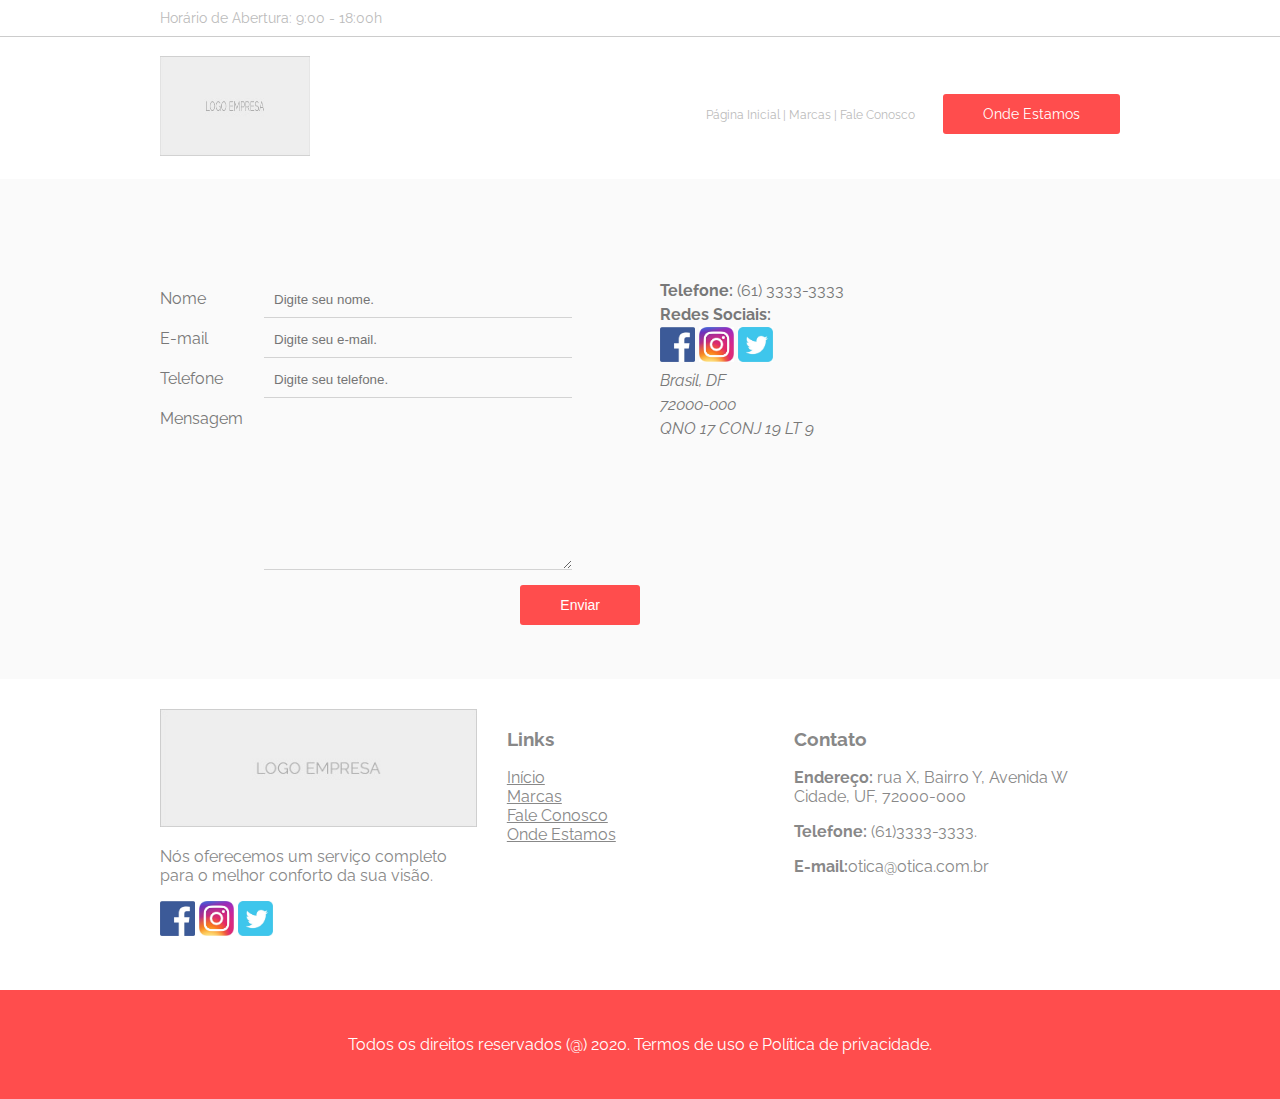
==== Site03/faleconosco.html @ 684b1f8b "Mais sobre CSS3 e HTML5" ====
<!doctype html>
<html lang="en">
<head>
    <meta charset="UTF-8">
    <meta name="viewport"
          content="width=device-width, user-scalable=no, initial-scale=1.0, maximum-scale=1.0, minimum-scale=1.0">
    <meta http-equiv="X-UA-Compatible" content="ie=edge">
    <title>Fale Conosco</title>
    <link rel="stylesheet" href="css/style.css" type="text/css">
</head>
<body>
<header>
    <div class="barra_superior">
        <div class="container">
            Horário de Abertura: 9:00 - 18:00h
        </div>
    </div>
    <br/>
    <div class="container">
        <img class="logo" title="Aqui é apresentado a logo da empresa" src="imgs/logo.jpg" alt="Logo da empresa" width="150px" height="100px"/>
        <nav>
            <a href="index.html">Página Inicial</a> |
            <a href="index.html#marcas">Marcas</a> |
            <a href="faleconosco.html">Fale Conosco</a>
            <a href="#" class="btn_destaque">Onde Estamos</a>
        </nav>
    </div>
</header>
<br class="clearfix" />
<section class="sec_fale">
    <div class="container">
        <div class="metade">
            <form enctype="application/x-www-form-urlencoded" method="post">
                <label for="NomeCompleto">Nome</label>
                <input type="text" name="nome_completo" id="NomeCompleto" placeholder="Digite seu nome." />
                <br/>
                <label for="Email">E-mail</label>
                <input type="text" name="email" id="Email" placeholder="Digite seu e-mail." />
                <br>
                <label for="Telefone">Telefone</label>
                <input type="text" name="telefone" id="Telefone" placeholder="Digite seu telefone." />
                <br>
                <label for="Mensagem">Mensagem</label>
                <textarea name="mensagem" id="Mensagem" cols="30" rows="10"></textarea>
                <br>
                <input type="submit" value="Enviar">
            </form>
        </div>
        <div class="metade">
            <div>
                <strong>Telefone:</strong> (61) 3333-3333
                <br>
                <strong>Redes Sociais:</strong>
                <br>
                <a href="www.facebook.com.br" target="_blank"><img alt="Link para Facebook da empresa" src="imgs/logo-facebook.jpg" title="Facebook da EMpresa"  /></a>
                <a href="www.intagran.com.br" target="_blank"><img alt="Link para Instagram da empresa" src="imgs/instragram-logo.jpg" title="Instagran da EMpresa" /></a>
                <a href="www.twitter.com.br" target="_blank"><img alt="Link para Twitter da empresa" src="imgs/twitter-logo.jpg" title="Twitter da EMpresa" /></a>
            </div>
            <address>
                Brasil, DF
                <br>
                72000-000
                <br>
                QNO 17 CONJ 19 LT 9
            </address>
        </div>
    </div>

</section>

    <footer>
        <div class="container">
            <div class="um_terco">
                <div class="container_logo">
                    <img class="logo" title="Aqui é apresentado a logo da empresa" src="imgs/logo.jpg" alt="Logo da empresa" />
                </div>

                <p>
                    Nós oferecemos um serviço completo para o melhor conforto da sua visão.
                </p>
                <div class="container_logo">
                    <a href="www.facebook.com.br" target="_blank"><img alt="Link para Facebook da empresa" src="imgs/logo-facebook.jpg" title="Facebook da EMpresa"  /></a>
                    <a href="www.intagran.com.br" target="_blank"><img alt="Link para Instagram da empresa" src="imgs/instragram-logo.jpg" title="Instagran da EMpresa" /></a>
                    <a href="www.twitter.com.br" target="_blank"><img alt="Link para Twitter da empresa" src="imgs/twitter-logo.jpg" title="Twitter da EMpresa" /></a>
                </div>

            </div>
            <div class="um_terco">
                <div class="margem_esquerda">
                    <h3>Links</h3>

                    <a href="index.html" alt="Página Inicial">Início</a> <br>
                    <a href="index.html#marcas">Marcas</a> <br>
                    <a href="faleconosco.html">Fale Conosco</a> <br>
                    <a href="#" >Onde Estamos</a> <br>
                </div>

            </div>
            <div class="um_terco">
                <h3>Contato</h3>
                <p><strong>Endereço: </strong>rua X, Bairro Y, Avenida W
                    Cidade, UF, 72000-000</p>
                <p><strong>Telefone: </strong>(61)3333-3333.</p>
                <p><strong>E-mail:</strong>otica@otica.com.br</p>

            </div>
        </div>
        <br class="clearfix" />
        <div class="direitos_reservados">
            Todos os direitos reservados (@) 2020. Termos de uso e Política de privacidade.
        </div>
    </footer>
</body>
</html>
---- Site03/css/style.css ----
@import url('https://fonts.googleapis.com/css?family=Raleway&display=swap');

@font-face {
    font-family: "Florentia";
    src: url("../imgs/fonts/Florentia-Thin-trial.ttf");
}
.clearfix {
    clear: both;
}
body {
    margin: 0px;
    font-family: "Raleway", "Florentia", sans-serif;
}
.barra_superior {
    border-bottom: 1px solid rgb(204,204,204);
    color: rgb(187,187,187);
    padding-top: 10px;
    padding-bottom: 10px;
    font-size: 14px;
}

.container {
    max-width: 960px;
    width: 100%;
    margin: 0 auto;
}

nav {
    color: rgb(187,187,187);
    font-size: 12px;
    float: right;
    margin-top: 50px;
}

nav a {
    color: rgb(187,187,187);
    text-decoration: none;
}
nav a.btn_destaque {
    margin-left: 25px;
}
.btn_destaque, .metade input[type=submit] {
    border: none;
    background-color: rgb(255, 77, 77);
    color: white;
    font-size: 14px;
    padding: 12px 40px;
    border-radius: 3px;
    text-decoration: none;
}
.sec01 {
    height: 640px;
    color: white;
    background-image: url("../imgs/Home.png");
    background-repeat: no-repeat;
    background-position: center;
    background-color: rgb(164, 164, 164);
}

.sec01 p.titulo {
    font-size: 40px;
    padding-top: 100px;
}

.sec01 p {
    font-size: 24px;
    padding-bottom: 30px;
    line-height: 120%;
}

.sec02 {
    border-bottom: 1px solid rgb(204,204,204);
}

.sec02 p {
    font-size: 30px;
    text-align: center;
}
.sec02 img {
    width: 100%;
    margin-top: 50px;
    margin-bottom: 50px;
}

.sec03 {
    background-color: rgb(239, 243, 249);
    height: 664px;
    background-image: url("../imgs/Home2.png");
    background-position: right;
    background-repeat: no-repeat;
}
.sec03 p {
    font-size: 54px;
    line-height: 120%;
    color: rgb(102,102,102);
    padding-top: 100px;
    padding-bottom: 40px;
}
.largura40 {
    width: 35%;
    float: left;
    background-color: rgb(239,243,249);
    height: 664px;
}
.sec_fale, .sec_onde {
    height: 500px;
    background-color: #FAFAFA;
}
.sec_fale .metade {
    padding-top: 100px;
}
.metade {
    width: 50%;
    float: left;
    line-height: 150%;
    color: rgb(120,120,120);
}

.metade div, .metade address {
    margin-left: 20px;
}

.metade form {
    line-height: 250%;
}
.metade form input[type=text], textarea {
    border: none;
    border-bottom: 1px solid lightgray;
    width: 60%;
    background-color: #FAFAFA;
    padding:10px ;
}
.metade textarea {
    min-height: 100px;
}
.metade input[type=submit] {
    float: right;
}
.metade img {
    width: 35px;
}

.metade label {
    width: 100px;
    display: inline-block;
    vertical-align: top;
}

.direitos_reservados {
    background-color: rgb(255, 77, 77);
    color: #fff;
    text-align: center;
    padding-top: 45px;
    padding-bottom: 45px;
}
.direitos_reservados a {
    color: #fff;
}
.um_terco {
    width: 33%;
    float: left;
    padding-bottom: 50px;
    padding-top: 30px;
}
.um_terco, .um_terco a {
    color: rgb(136, 136, 136);
}
.um_terco .logo {
    width: 100%;
}
.um_terco img {
    width: 35px;
}
.margem_esquerda {
    margin-left: 30px;
}

@media screen and (max-width: 560px) {
    .barra_superior .container {
        margin-left: 10px;
    }
    .logo {
        width: 100%;
    }
    nav {
        float: none;
        margin-left: 10px;
        text-align: center;
        font-size: 18px;
    }
    nav .btn_destaque {
        margin-left: 0px!important;
    }
    .sec01 p, .sec01 .btn_destaque {
        margin-left: 20px;
    }

    .sec03 {
        background-image: none;
        height: 450px;
        text-align: center;
        border-bottom: 1px solid rgb(204, 204, 204);
    }
    .sec03 p {
        padding-top: 10px;
    }
    .largura40 {
        width: 100%;
        height: 450px;
    }

    .um_terco {
        width: 100%;
        border-bottom: 1px solid rgb(204,204,204);
    }
    .margem_esquerda {
        margin-left: 0px;
    }
    .um_terco .logo {
        width: 50%;
    }
    .container_logo {
        text-align: center;
    }


    .modal input[type=text] {
        border: none;
        border-bottom: 1px solid lightgray;
        width: 63%;
        background-color: #fafafa;
        padding: 10px;
    }
}

.modal {
    position: fixed;
    display: none;
    width: 400px;
    height: 200px;
    background-color: #fff;
    top: 50%;
    margin-top: -100px;
    left: 50%;
    margin-left: -200px;
    padding: 20px;
    border-radius: 4px;
}

.modal input[type=text] {
    width: 95%;
}

.modal a {
    float: right;
    font-size: 24px;
    text-decoration: none;
    color: black;
    cursor: pointer;
}
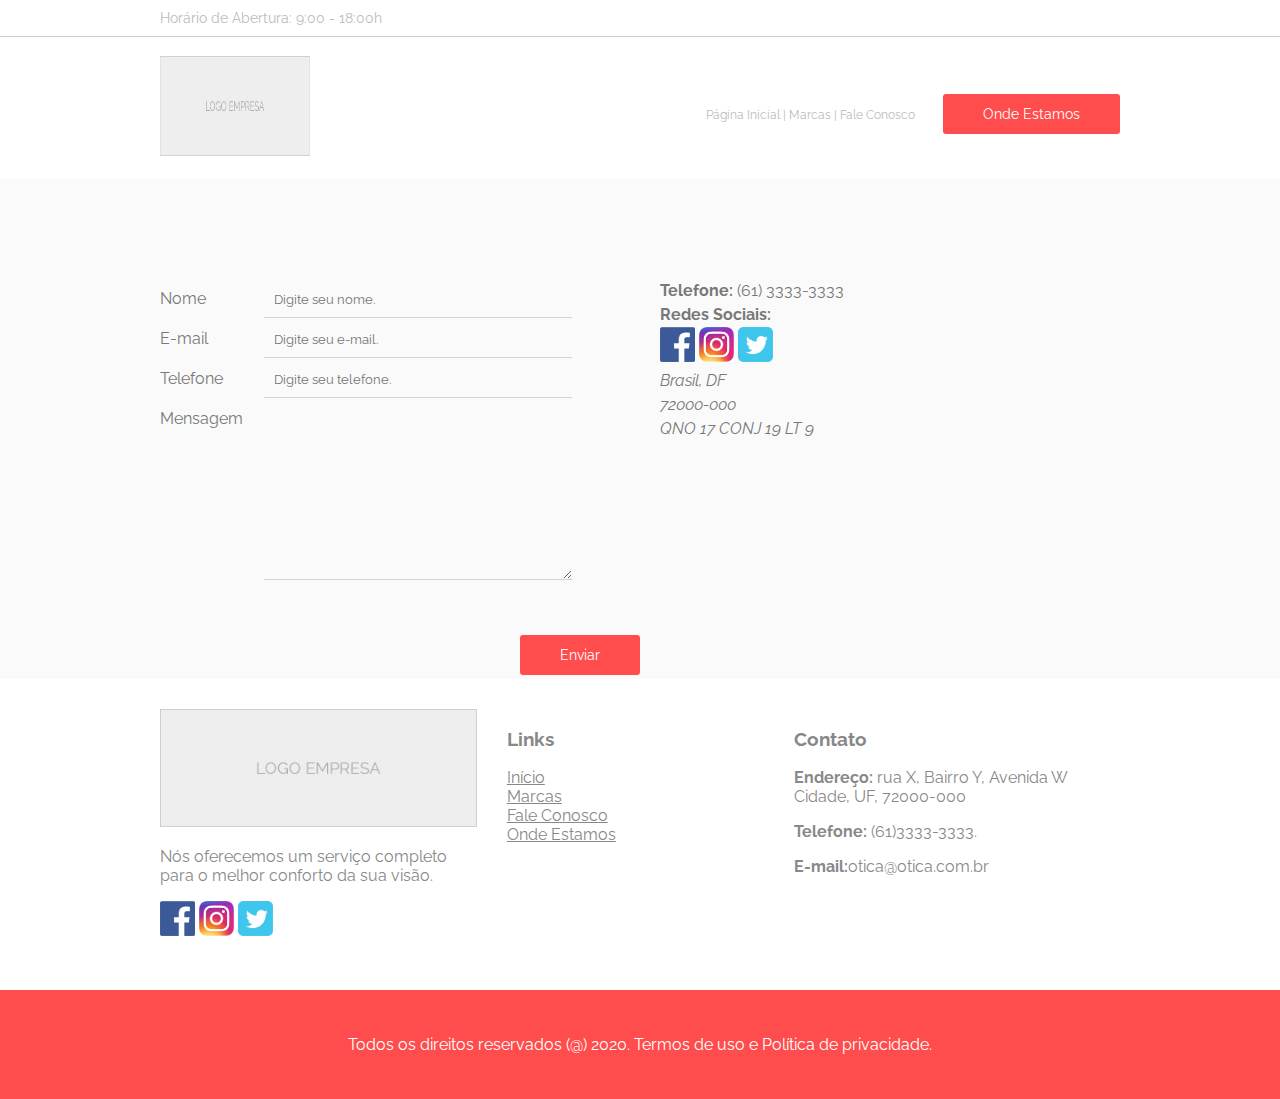
==== commit 88807c2f: "Modificacoes importantes no javascript" ====
--- a/Site03/faleconosco.html
+++ b/Site03/faleconosco.html
@@ -30,7 +30,7 @@
 <section class="sec_fale">
     <div class="container">
         <div class="metade">
-            <form enctype="application/x-www-form-urlencoded" method="post">
+            <form name="form_contato" enctype="application/x-www-form-urlencoded" method="get">
                 <label for="NomeCompleto">Nome</label>
                 <input type="text" name="nome_completo" id="NomeCompleto" placeholder="Digite seu nome." />
                 <br/>
@@ -42,6 +42,8 @@
                 <br>
                 <label for="Mensagem">Mensagem</label>
                 <textarea name="mensagem" id="Mensagem" cols="30" rows="10"></textarea>
+                <br>
+                <span class="texto"></span>
                 <br>
                 <input type="submit" value="Enviar">
             </form>
@@ -110,5 +112,6 @@
             Todos os direitos reservados (@) 2020. Termos de uso e Política de privacidade.
         </div>
     </footer>
+    <script type="text/javascript" src="js/script.js"></script>
 </body>
 </html>--- a/Site03/css/style.css
+++ b/Site03/css/style.css
@@ -9,6 +9,10 @@
 }
 body {
     margin: 0px;
+    font-family: "Raleway", "Florentia", sans-serif;
+}
+
+input, textarea {
     font-family: "Raleway", "Florentia", sans-serif;
 }
 .barra_superior {
@@ -174,6 +178,7 @@
 .margem_esquerda {
     margin-left: 30px;
 }
+
 
 @media screen and (max-width: 560px) {
     .barra_superior .container {
@@ -257,4 +262,20 @@
     text-decoration: none;
     color: black;
     cursor: pointer;
+}
+
+span.nao_valido {
+    color: red;
+    display: none;
+}
+
+input.nao_valido, textarea.nao_valido {
+    border-bottom: 1px solid red!important;
+}
+
+.texto {
+    color: gray;
+    float: right;
+    font-size: 12px;
+    line-height: 12px;
 }